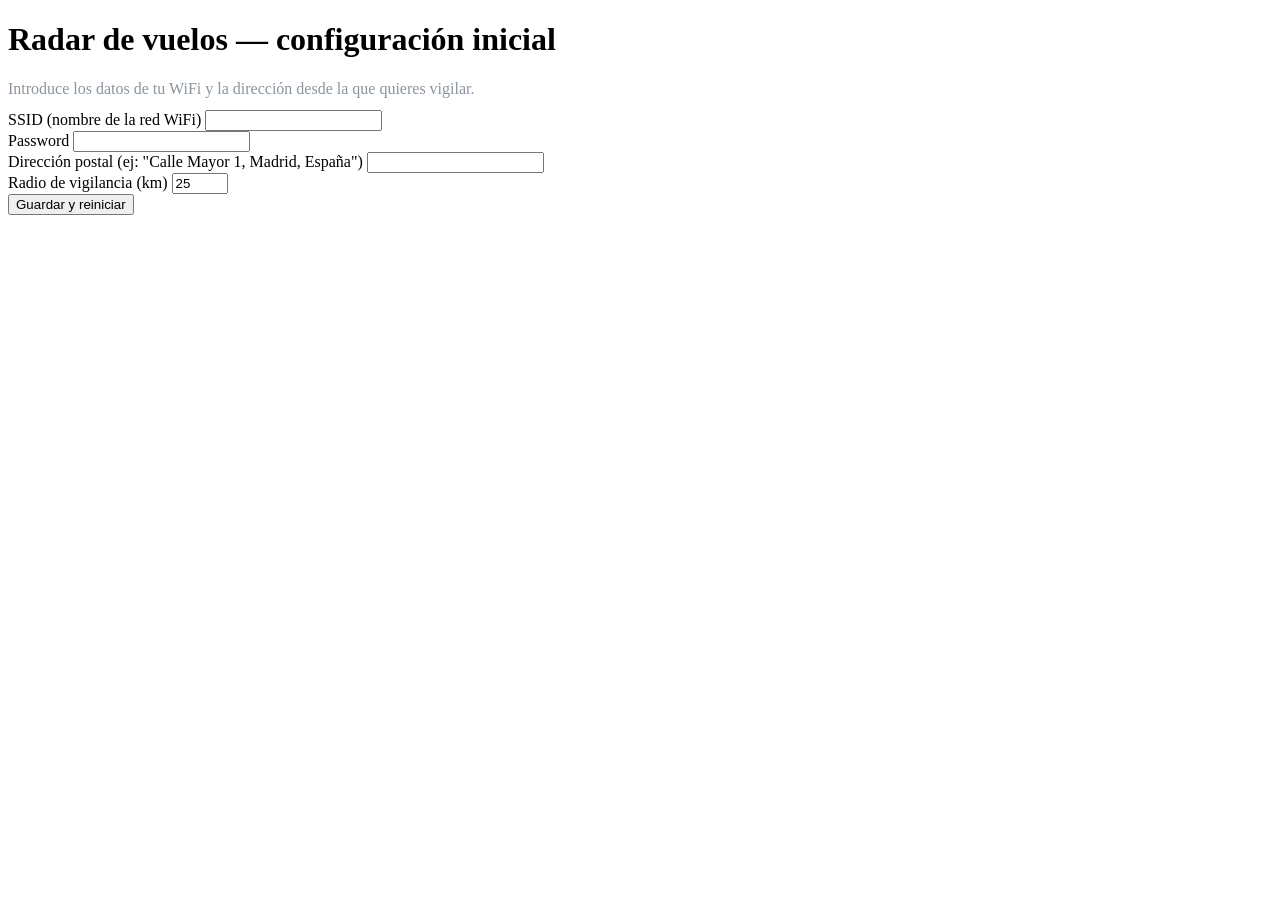
==== data/portal.html @ 558dc572 "feat: frontend estático (portal, index radar, config) para LittleFS - portal.html: formulario primer" ====
<!doctype html>
<html lang="es">
<head>
  <meta charset="utf-8">
  <meta name="viewport" content="width=device-width, initial-scale=1">
  <title>Configurar Radar de vuelos</title>
  <link rel="stylesheet" href="/style.css">
</head>
<body>
  <h1>Radar de vuelos — configuración inicial</h1>
  <p style="margin-bottom:12px; color:#8b949e;">Introduce los datos de tu WiFi y la dirección desde la que quieres vigilar.</p>
  <div id="msg"></div>
  <form id="f">
    <div>
      <label>SSID (nombre de la red WiFi)</label>
      <input name="ssid" required maxlength="128">
    </div>
    <div>
      <label>Password</label>
      <input name="password" type="password" required maxlength="128">
    </div>
    <div>
      <label>Dirección postal (ej: "Calle Mayor 1, Madrid, España")</label>
      <input name="direccion" required maxlength="128">
    </div>
    <div>
      <label>Radio de vigilancia (km)</label>
      <input name="radio_km" type="number" value="25" min="1" max="500" required>
    </div>
    <button type="submit">Guardar y reiniciar</button>
  </form>
  <script>
    document.getElementById('f').addEventListener('submit', async (e) => {
      e.preventDefault();
      const msg = document.getElementById('msg');
      msg.innerHTML = '<div class="msg-ok">Resolviendo dirección y guardando...</div>';
      const data = Object.fromEntries(new FormData(e.target));
      const r = await fetch('/api/save', {
        method: 'POST',
        headers: {'Content-Type': 'application/json'},
        body: JSON.stringify(data)
      });
      if (r.ok) {
        msg.innerHTML = '<div class="msg-ok">¡Guardado! La placa se reiniciará en unos segundos.</div>';
      } else {
        const err = await r.text();
        msg.innerHTML = '<div class="msg-error">Error: ' + err + '</div>';
      }
    });
  </script>
</body>
</html>
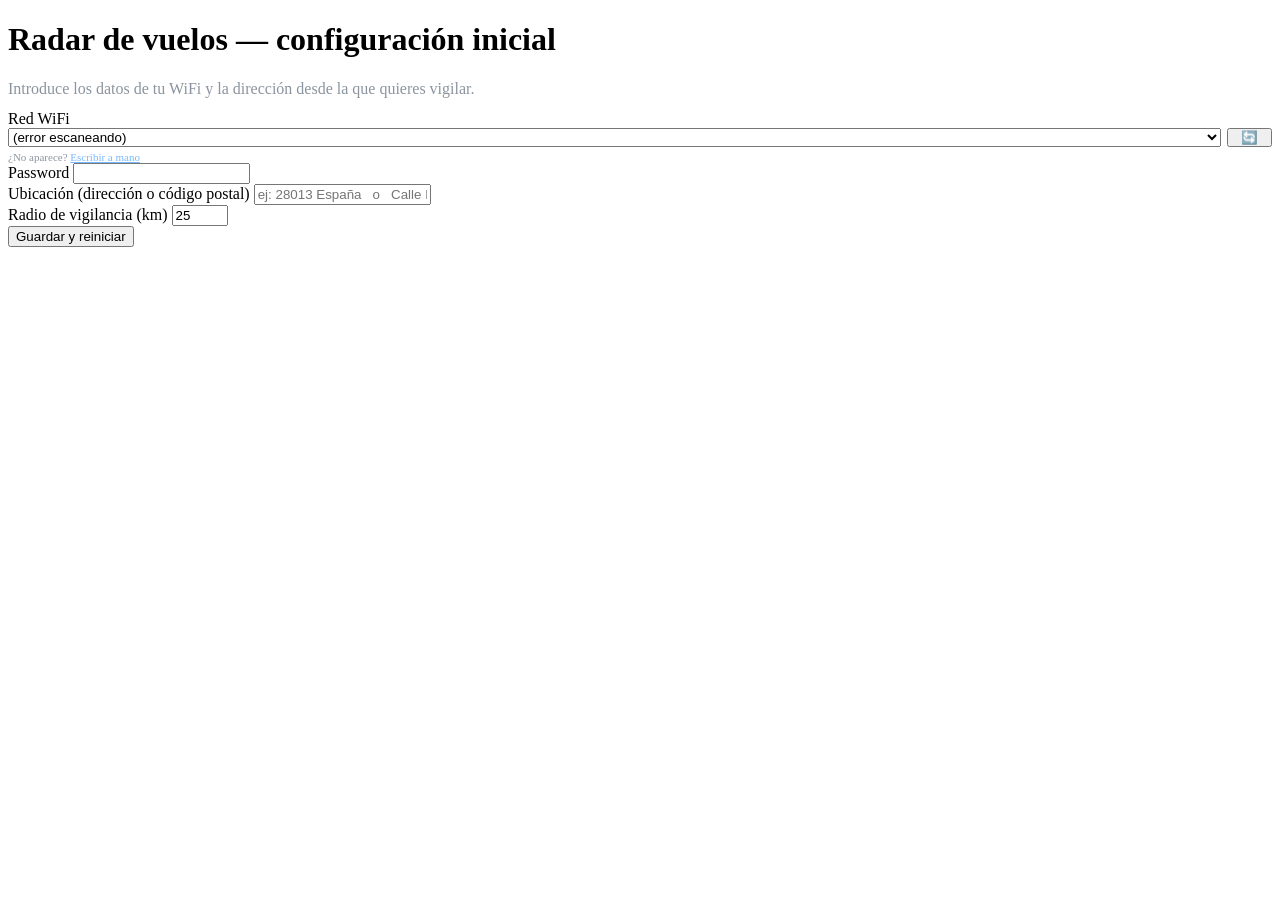
==== commit 8389ea00: "feat: portal con scan de SSIDs vecinos + soporte de código postal - /api/scan (portal y modo radar):" ====
--- a/data/portal.html
+++ b/data/portal.html
@@ -12,16 +12,25 @@
   <div id="msg"></div>
   <form id="f">
     <div>
-      <label>SSID (nombre de la red WiFi)</label>
-      <input name="ssid" required maxlength="128">
+      <label>Red WiFi</label>
+      <div style="display:flex; gap:6px;">
+        <select id="ssid-select" name="ssid" required style="flex:1;">
+          <option value="">Buscando redes...</option>
+        </select>
+        <button type="button" id="rescan" style="width:auto; padding:0 12px;">🔄</button>
+      </div>
+      <div style="font-size:11px; color:#8b949e; margin-top:4px;">
+        ¿No aparece? <a href="#" id="ssid-manual" style="color:#79b8ff;">Escribir a mano</a>
+      </div>
     </div>
     <div>
       <label>Password</label>
       <input name="password" type="password" required maxlength="128">
     </div>
     <div>
-      <label>Dirección postal (ej: "Calle Mayor 1, Madrid, España")</label>
-      <input name="direccion" required maxlength="128">
+      <label>Ubicación (dirección o código postal)</label>
+      <input name="direccion" required maxlength="128"
+             placeholder="ej: 28013 España   o   Calle Mayor 1, Madrid">
     </div>
     <div>
       <label>Radio de vigilancia (km)</label>
@@ -30,6 +39,39 @@
     <button type="submit">Guardar y reiniciar</button>
   </form>
   <script>
+    async function escanear() {
+      const sel = document.getElementById('ssid-select');
+      sel.innerHTML = '<option value="">Buscando redes...</option>';
+      try {
+        const r = await fetch('/api/scan');
+        const redes = await r.json();
+        if (!redes.length) {
+          sel.innerHTML = '<option value="">(ninguna red detectada)</option>';
+          return;
+        }
+        redes.sort((a, b) => b.rssi - a.rssi);
+        sel.innerHTML = '<option value="">-- elige tu red --</option>';
+        for (const r of redes) {
+          const opt = document.createElement('option');
+          opt.value = r.ssid;
+          const bars = r.rssi > -55 ? '████' : r.rssi > -70 ? '███░' : r.rssi > -85 ? '██░░' : '█░░░';
+          opt.textContent = `${r.ssid}  ${bars}${r.open ? '  (abierta)' : ''}`;
+          sel.appendChild(opt);
+        }
+      } catch (e) {
+        sel.innerHTML = '<option value="">(error escaneando)</option>';
+      }
+    }
+    document.getElementById('rescan').addEventListener('click', escanear);
+    document.getElementById('ssid-manual').addEventListener('click', (e) => {
+      e.preventDefault();
+      const sel = document.getElementById('ssid-select');
+      const inp = document.createElement('input');
+      inp.name = 'ssid'; inp.required = true; inp.maxLength = 128;
+      inp.placeholder = 'Nombre exacto de la red';
+      sel.parentNode.replaceChild(inp, sel);
+    });
+    escanear();
     document.getElementById('f').addEventListener('submit', async (e) => {
       e.preventDefault();
       const msg = document.getElementById('msg');
